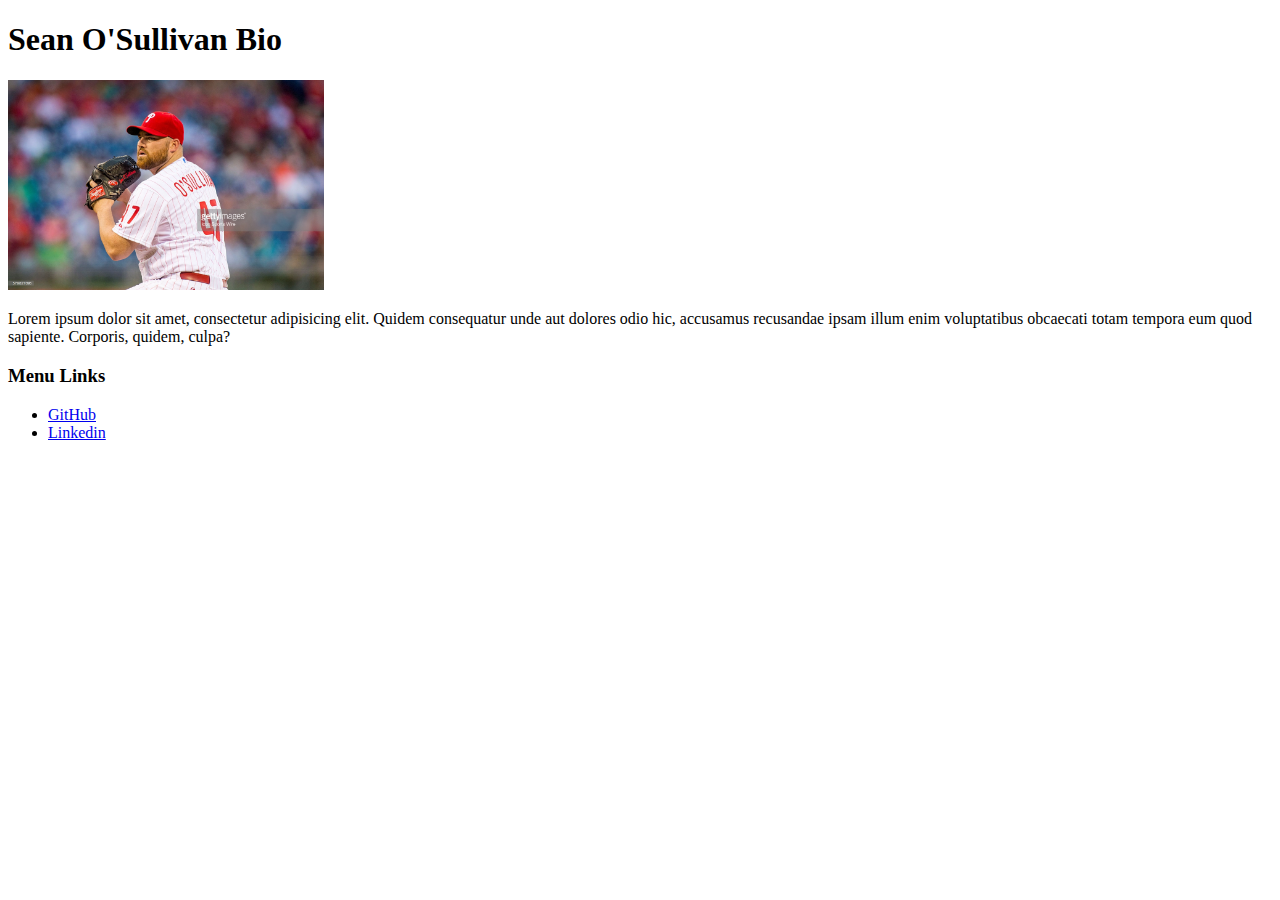
==== index.html @ e895655d "rename html" ====
<!DOCTYPE html>
<html>
<head>
	<title>Student Bio</title>

	<!-- Linking CSS -->
	<link rel="stylesheet" type="text/css" href="css/style.css">
    
</head>
<body>
  <h1>Sean O'Sullivan Bio</h1>

  <img src="img/osullivan.jpg" alt="BIO Picture" width="25%">

  <p>Lorem ipsum dolor sit amet, consectetur adipisicing elit. Quidem consequatur unde aut dolores odio hic, accusamus recusandae ipsam illum enim voluptatibus obcaecati totam tempora eum quod sapiente. Corporis, quidem, culpa?</p>

  <h3>Menu Links</h3>
  <ul>
    <li><a href="https://github.com/sosulliv">GitHub</a></li>
    <li><a href="https://www.linkedin.com/in/seanmosullivan/">Linkedin</a></li>
  </ul>


</body>
</html>
---- css/style.css ----
#box {
	height: 150px; 
	width: 150px; 
	background-color: orange; 
	margin: 25px;
}
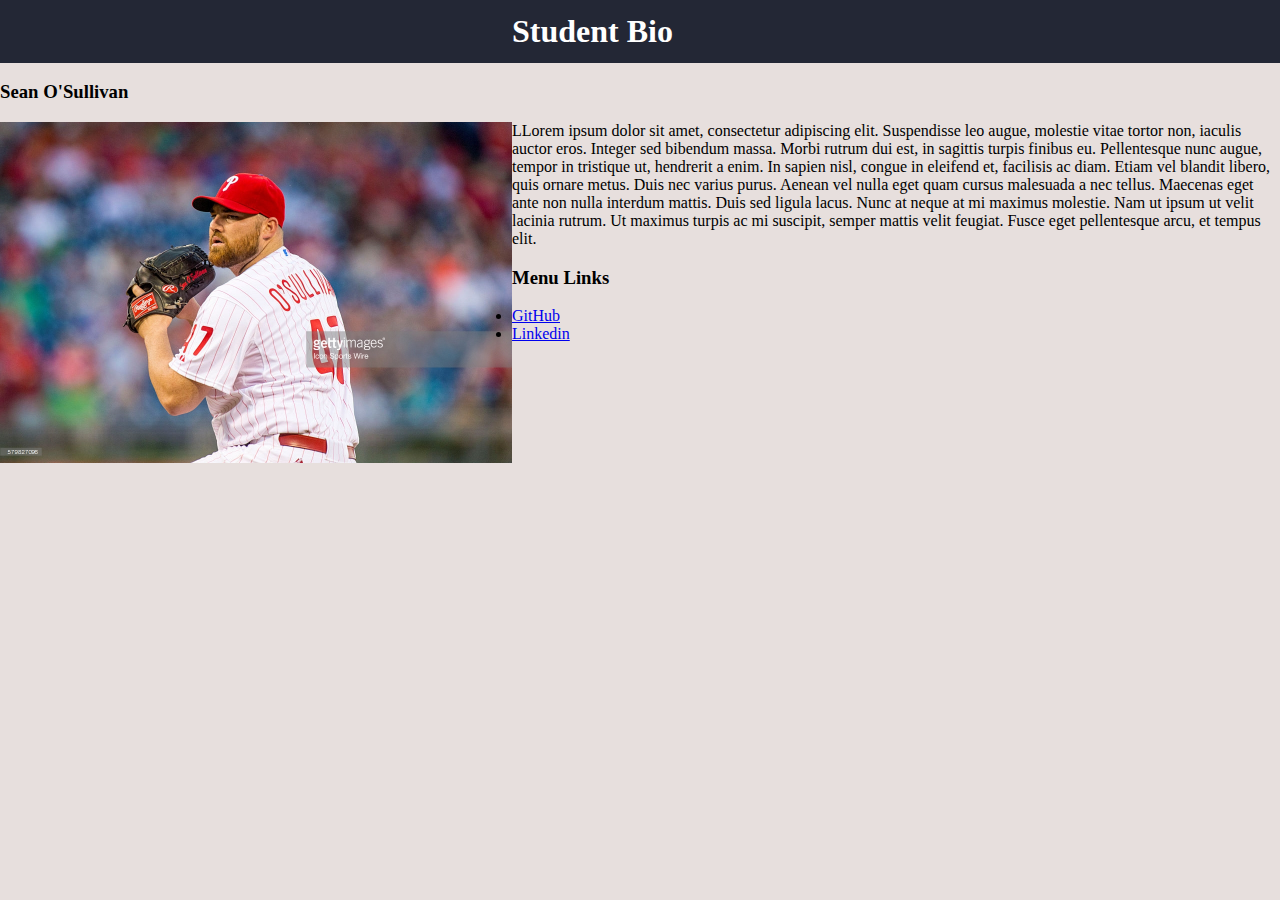
==== commit b23d7c6b: "header format" ====
--- a/index.html
+++ b/index.html
@@ -5,14 +5,40 @@
 
 	<!-- Linking CSS -->
 	<link rel="stylesheet" type="text/css" href="css/style.css">
-    
+
+  
 </head>
-<body>
-  <h1>Sean O'Sullivan Bio</h1>
 
-  <img src="img/osullivan.jpg" alt="BIO Picture" width="25%">
 
-  <p>Lorem ipsum dolor sit amet, consectetur adipisicing elit. Quidem consequatur unde aut dolores odio hic, accusamus recusandae ipsam illum enim voluptatibus obcaecati totam tempora eum quod sapiente. Corporis, quidem, culpa?</p>
+<body >
+
+  <header>
+   
+      <h1 class="header_style">Student Bio</h1>  
+
+   
+
+ </header>
+
+
+
+
+
+
+
+
+
+
+  <div>
+    <h3>Sean O'Sullivan<h3>
+
+    <img src="img/osullivan.jpg" alt="BIO Picture"  class="profile_pic">
+
+  </div>
+
+  <p>LLorem ipsum dolor sit amet, consectetur adipiscing elit. Suspendisse leo augue, molestie vitae tortor non, iaculis auctor eros. Integer sed bibendum massa. Morbi rutrum dui est, in sagittis turpis finibus eu. Pellentesque nunc augue, tempor in tristique ut, hendrerit a enim. In sapien nisl, congue in eleifend et, facilisis ac diam. Etiam vel blandit libero, quis ornare metus. Duis nec varius purus. Aenean vel nulla eget quam cursus malesuada a nec tellus. Maecenas eget ante non nulla interdum mattis. Duis sed ligula lacus. Nunc at neque at mi maximus molestie. Nam ut ipsum ut velit lacinia rutrum. Ut maximus turpis ac mi suscipit, semper mattis velit feugiat. Fusce eget pellentesque arcu, et tempus elit.
+
+</p>
 
   <h3>Menu Links</h3>
   <ul>
--- a/css/style.css
+++ b/css/style.css
@@ -1,6 +1,43 @@
-#box {
-	height: 150px; 
-	width: 150px; 
-	background-color: orange; 
-	margin: 25px;
-}+
+
+
+
+.header_style {
+   
+    background-color:#232735;
+    color:#fff!important;
+
+
+  color: white;
+
+  padding: 1% 40% 1% 40% ;
+
+    margin: 0px;
+    
+
+}
+
+
+
+
+
+.profile_pic {
+
+
+	
+    float: left ;
+    height: 40%;
+    width: 40%;
+}
+
+body {
+	 margin: 0px;
+     
+    background-color:#E7DFDD;
+}
+
+
+
+
+
+
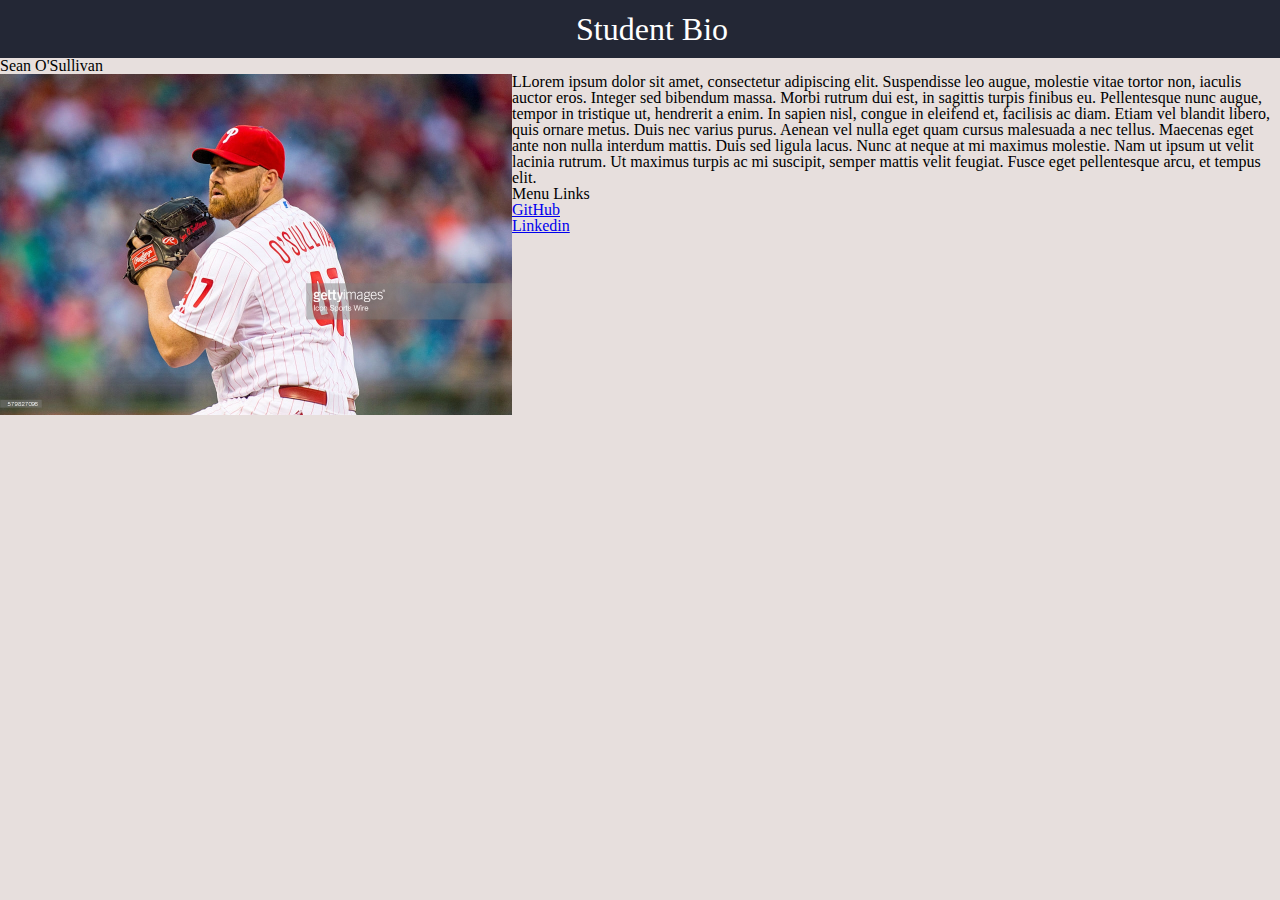
==== commit 03c2ac18: "header format" ====
--- a/index.html
+++ b/index.html
@@ -4,6 +4,7 @@
 	<title>Student Bio</title>
 
 	<!-- Linking CSS -->
+  <link rel="stylesheet" type="text/css" href="css/reset.css">
 	<link rel="stylesheet" type="text/css" href="css/style.css">
 
   
--- a/css/style.css
+++ b/css/style.css
@@ -4,16 +4,13 @@
 
 .header_style {
    
-    background-color:#232735;
-    color:#fff!important;
-
-
-  color: white;
-
-  padding: 1% 40% 1% 40% ;
-
-    margin: 0px;
-    
+				background-color:#232735;
+    			color:#fff!important;
+  				color: white;
+  			    padding: 1% 45% 1% 45% ;
+     			overflow: hidden;
+    			white-space: nowrap;
+    			font-size: 200%;
 
 }
 
@@ -31,7 +28,7 @@
 }
 
 body {
-	 margin: 0px;
+	
      
     background-color:#E7DFDD;
 }
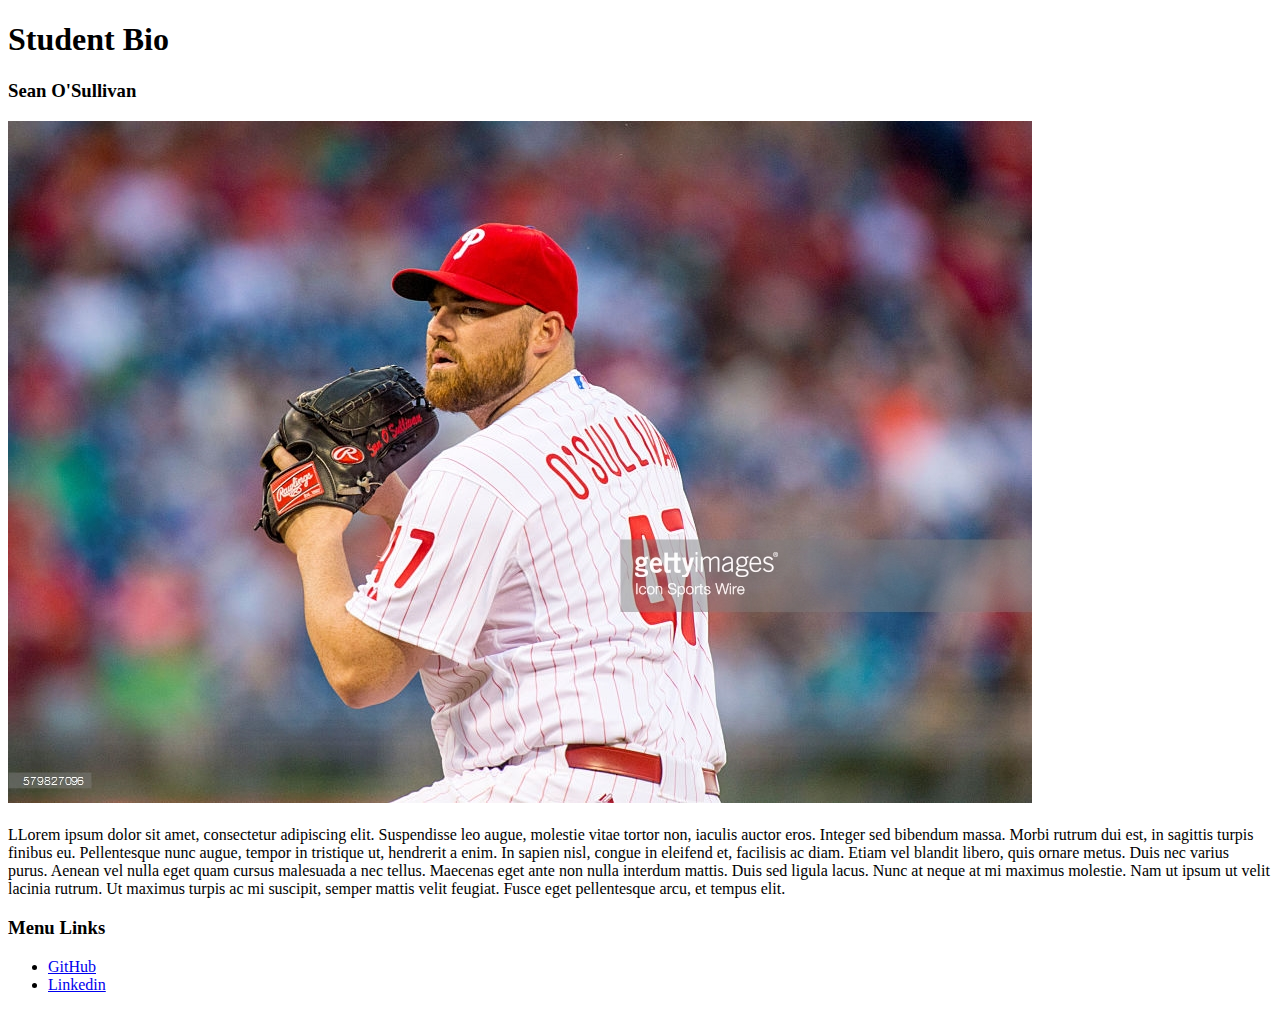
==== commit 556462ab: "add assets folder" ====
--- a/index.html
+++ b/index.html
@@ -4,8 +4,8 @@
 	<title>Student Bio</title>
 
 	<!-- Linking CSS -->
-  <link rel="stylesheet" type="text/css" href="css/reset.css">
-	<link rel="stylesheet" type="text/css" href="css/style.css">
+  <link rel="stylesheet" type="text/css" href="assets/css/reset.css">
+	<link rel="stylesheet" type="text/css" href="assets/css/style.css">
 
   
 </head>
@@ -33,7 +33,7 @@
   <div>
     <h3>Sean O'Sullivan<h3>
 
-    <img src="img/osullivan.jpg" alt="BIO Picture"  class="profile_pic">
+    <img src="assets/img/osullivan.jpg" alt="BIO Picture"  class="profile_pic">
 
   </div>
 
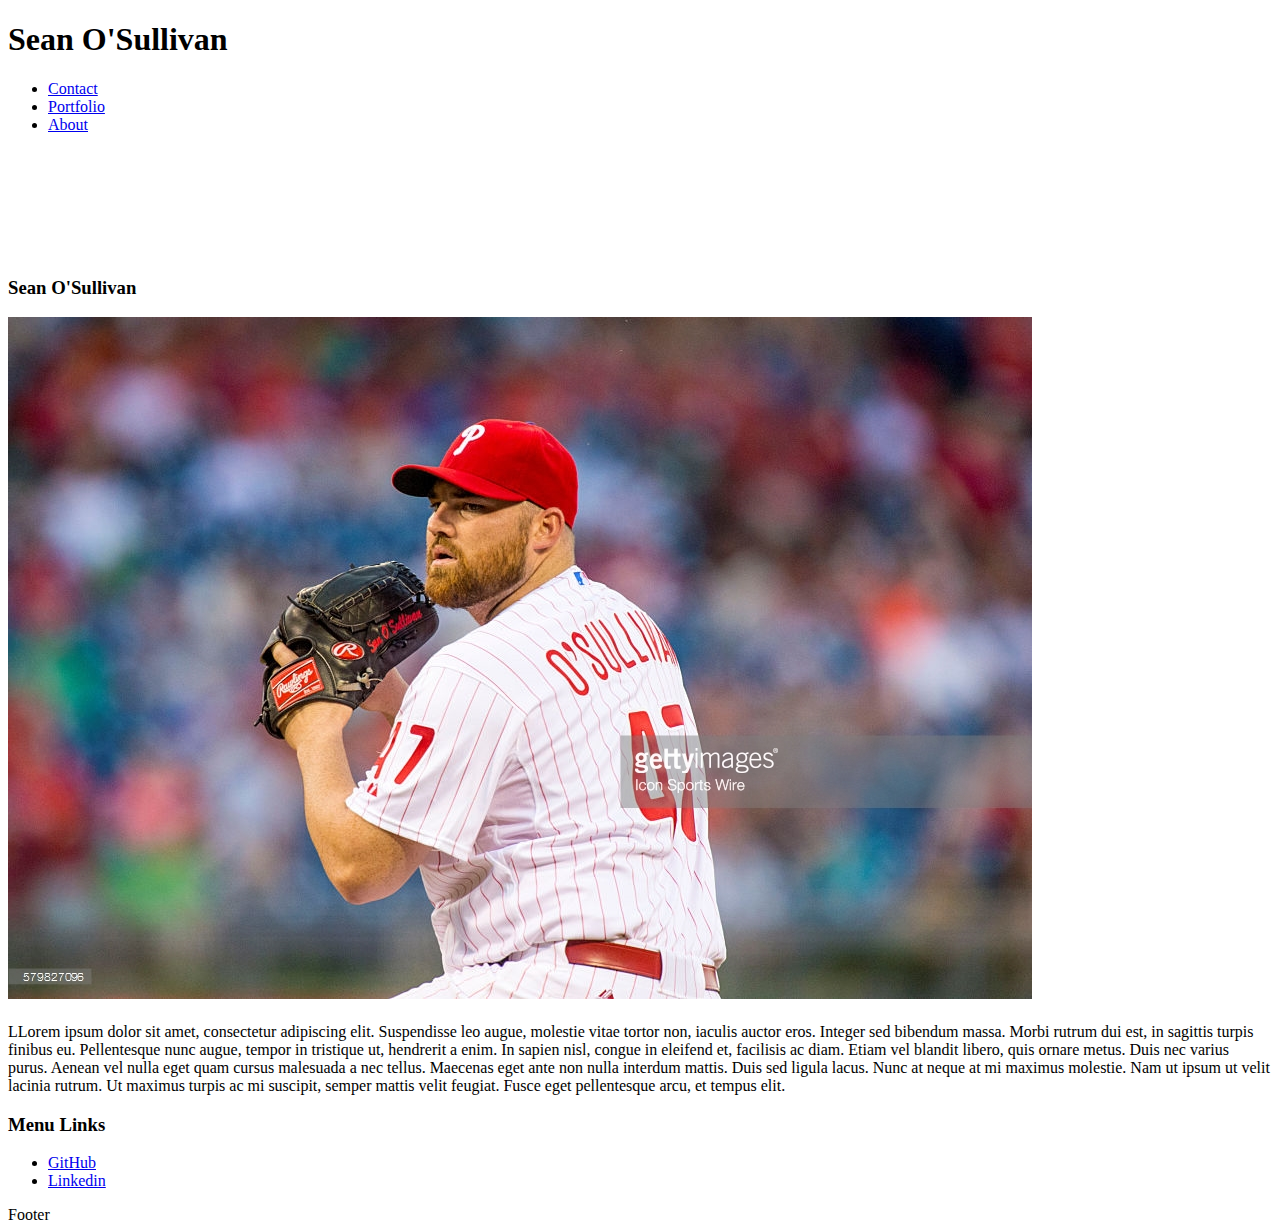
==== commit 568b4bfa: "header" ====
--- a/index.html
+++ b/index.html
@@ -13,22 +13,35 @@
 
 <body >
 
-  <header>
-   
-      <h1 class="header_style">Student Bio</h1>  
+<header>
+  <div >
 
-   
+  <h1 class="header_title_style">Sean O'Sullivan</h1>
 
- </header>
+  </div>
+
+
+
+    <div class="nav">
+
+      <ul>
+        
+        <li class="contact"><a href="contact.html">Contact</a></li>
+        <li class="contact"><a href="portfolio.html">Portfolio</a></li>
+        <li class="about"><a class="active" href="index.html">About</a></li>
+
+      </ul>
+    </div>
+ 
+</header>
 
 
 
 
 
+<br> <br><br> <br><br> <br>
 
-
-
-
+<div>
 
   <div>
     <h3>Sean O'Sullivan<h3>
@@ -47,6 +60,10 @@
     <li><a href="https://www.linkedin.com/in/seanmosullivan/">Linkedin</a></li>
   </ul>
 
+</div>
 
+<footer class="sticky">
+  Footer 
+</footer>
 </body>
 </html>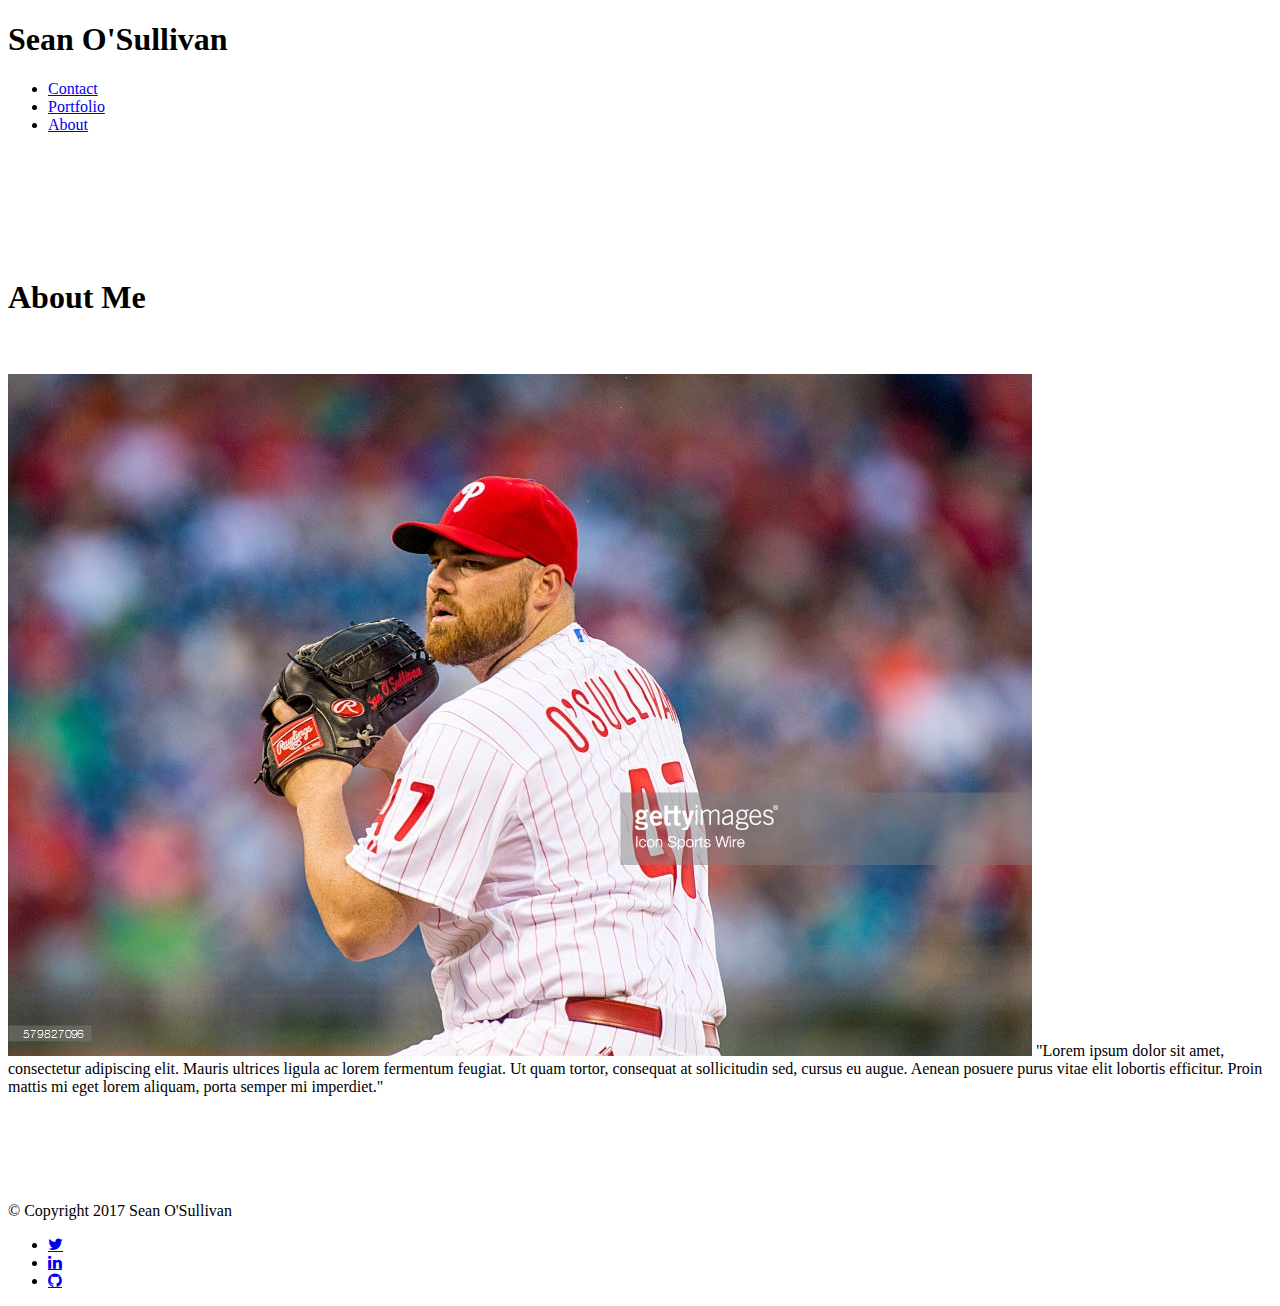
==== commit d7ab66d6: "contact form complete" ====
--- a/index.html
+++ b/index.html
@@ -6,64 +6,70 @@
 	<!-- Linking CSS -->
   <link rel="stylesheet" type="text/css" href="assets/css/reset.css">
 	<link rel="stylesheet" type="text/css" href="assets/css/style.css">
-
+  <link rel="stylesheet" href="https://cdnjs.cloudflare.com/ajax/libs/font-awesome/4.7.0/css/font-awesome.min.css">
+ 
   
 </head>
 
 
 <body >
+<div class="content">
+    <div class="content-inside">
+        <header>
+            
+            <div >
+              <h1 class="header_title_style">Sean O'Sullivan</h1>
+            </div>
 
-<header>
-  <div >
+              <div class="nav">
+                  <ul>
+                    
+                    <li class="contact"><a href="contact.html">Contact</a></li>
+                    <li class="contact"><a href="portfolio.html">Portfolio</a></li>
+                    <li class="about"><a class="active" href="index.html">About</a></li>
 
-  <h1 class="header_title_style">Sean O'Sullivan</h1>
-
-  </div>
-
-
-
-    <div class="nav">
-
-      <ul>
-        
-        <li class="contact"><a href="contact.html">Contact</a></li>
-        <li class="contact"><a href="portfolio.html">Portfolio</a></li>
-        <li class="about"><a class="active" href="index.html">About</a></li>
-
-      </ul>
-    </div>
- 
-</header>
-
-
-
-
+                  </ul>
+              </div>
+         
+        </header>
 
 <br> <br><br> <br><br> <br>
 
-<div>
+<section>
+         <div class="main-content">
+            <h1 class="about_me">About Me</h1>
+          <br> <br> 
+          <img src="assets/img/osullivan.jpg" alt="Profile Image" class="profile_pic">
+          "Lorem ipsum dolor sit amet, consectetur adipiscing elit. Mauris ultrices ligula ac lorem fermentum feugiat. Ut quam tortor, consequat at sollicitudin sed, cursus eu augue. Aenean posuere purus vitae elit lobortis efficitur. Proin mattis mi eget lorem aliquam, porta semper mi imperdiet." 
+          
 
-  <div>
-    <h3>Sean O'Sullivan<h3>
-
-    <img src="assets/img/osullivan.jpg" alt="BIO Picture"  class="profile_pic">
-
+        
+        </div>
+  </section>
+      <br> <br><br> <br><br> 
+    </div>
   </div>
 
-  <p>LLorem ipsum dolor sit amet, consectetur adipiscing elit. Suspendisse leo augue, molestie vitae tortor non, iaculis auctor eros. Integer sed bibendum massa. Morbi rutrum dui est, in sagittis turpis finibus eu. Pellentesque nunc augue, tempor in tristique ut, hendrerit a enim. In sapien nisl, congue in eleifend et, facilisis ac diam. Etiam vel blandit libero, quis ornare metus. Duis nec varius purus. Aenean vel nulla eget quam cursus malesuada a nec tellus. Maecenas eget ante non nulla interdum mattis. Duis sed ligula lacus. Nunc at neque at mi maximus molestie. Nam ut ipsum ut velit lacinia rutrum. Ut maximus turpis ac mi suscipit, semper mattis velit feugiat. Fusce eget pellentesque arcu, et tempus elit.
+  <footer class="footer">
+    
+   
 
-</p>
+    <p class="copyright">© Copyright 2017 Sean O'Sullivan </a></a> </p>
+    
+    
 
-  <h3>Menu Links</h3>
-  <ul>
-    <li><a href="https://github.com/sosulliv">GitHub</a></li>
-    <li><a href="https://www.linkedin.com/in/seanmosullivan/">Linkedin</a></li>
-  </ul>
+    <ul class="buttons">
+                    
+      
+       <li><a href="#" class="fa fa-twitter"></a></li>
+       <li><a href="#" class="fa fa-linkedin"></a></li>
+       <li><a href="#" class="fa fa-github"></a></li>
 
-</div>
+    </ul>
+    
 
-<footer class="sticky">
-  Footer 
-</footer>
+  </footer>
 </body>
-</html>+</html>
+
+
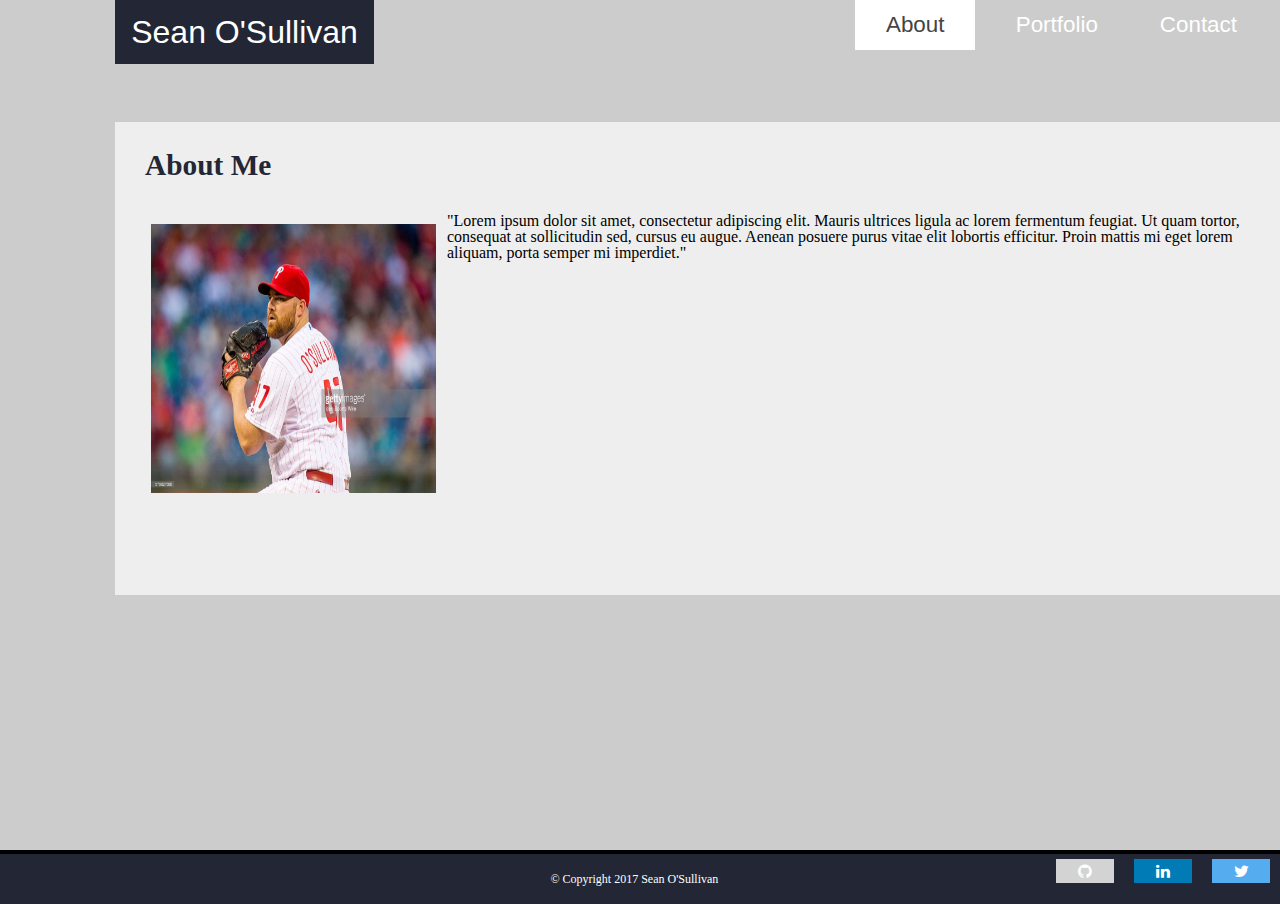
==== commit 6f667b0a: "postcleanup" ====
--- a/index.html
+++ b/index.html
@@ -7,6 +7,9 @@
   <link rel="stylesheet" type="text/css" href="assets/css/reset.css">
 	<link rel="stylesheet" type="text/css" href="assets/css/style.css">
   <link rel="stylesheet" href="https://cdnjs.cloudflare.com/ajax/libs/font-awesome/4.7.0/css/font-awesome.min.css">
+
+  <meta charset="UTF-8">
+
  
   
 </head>
@@ -61,9 +64,9 @@
     <ul class="buttons">
                     
       
-       <li><a href="#" class="fa fa-twitter"></a></li>
-       <li><a href="#" class="fa fa-linkedin"></a></li>
-       <li><a href="#" class="fa fa-github"></a></li>
+       <li><a href="https://twitter.com/sosulliv1" class="fa fa-twitter"></a></li>
+       <li><a href="https://www.linkedin.com/in/seanmosullivan" class="fa fa-linkedin"></a></li>
+       <li><a href="https://github.com/sosulliv/" class="fa fa-github"></a></li>
 
     </ul>
     
--- a/assets/css/style.css
+++ b/assets/css/style.css
@@ -0,0 +1,334 @@
+
+
+body {
+  margin: 0;
+  padding: 0;
+  background: #ccc;
+}
+
+/*Navigation set up*/
+ 
+.nav ul {
+  list-style: none;
+  background-color: #444;
+  text-align: center;
+  padding: 0;
+  margin: 0;
+}
+.nav li {
+  font-family: 'Oswald', sans-serif;
+  font-size: 1.2em;
+  line-height: 40px;
+  height: 40px;
+  border-bottom: 1px solid #888;
+}
+ 
+.nav a {
+  text-decoration: none;
+  color: #fff;
+  display: block;
+  transition: .3s background-color;
+}
+ 
+.nav a:hover {
+  background-color: #232735;
+}
+ 
+.nav a.active {
+  background-color: #fff;
+  color: #444;
+  cursor: default;
+}
+ 
+@media screen and (min-width: 600px) {
+  .nav li {
+    width: 120px;
+    border-bottom: none;
+    height: 50px;
+    line-height: 50px;
+    font-size: 1.4em;
+  }
+ 
+  /* Option 1 - Display Inline ≈ */
+  .nav li {
+    display: inline-block;
+    margin-right: -4px;
+     float: right;
+     padding-right: 2%;
+  }
+ 
+
+ /*Header set up*/
+
+ 
+.header_style {
+   
+				background-color:#232735;
+				
+
+}
+
+
+
+.header_title_style {
+   
+  				color: white;
+    			font-size: 200%;
+    			float: left;
+    			padding: 1.25% 1.25%;
+    			background-color:#232735;
+    			margin: 0% 9%;
+    			font-family: 'Oswald', sans-serif;
+    			
+
+}
+
+
+
+
+
+/*Content set up*/
+
+html, body {
+  height: 100%;
+  margin: 0;
+
+}
+.content {
+  min-height: 100%;
+}
+.content-inside {
+   padding: 0% 0% 0% 0%;
+  padding-bottom: 50px;
+}
+
+
+
+.main-content  {
+  position: relative;
+  
+/*
+  
+  padding: 20px;
+   margin-bottom: 1%;
+  */
+  height: 28em;
+  padding: 1% ;
+
+  text-align: left;
+  background: #eee;
+  margin-left: 9%;
+  
+  margin-top: 2%;
+}
+
+/*Footer setup */
+
+.footer {
+  height: 50px;
+  margin-top: -50px;
+  background-color:#232735;
+  border-top: solid 4px ;
+  position: relative;
+}
+
+.copyright {
+
+	color: white;
+	text-align: center;
+	font-size: 9pt;
+	padding: 1.5%;
+	position: relative;
+	float: left  ;
+	padding-left: 43%
+}
+
+
+
+
+/* About Me */
+
+
+.about_me {
+
+	color: #232735;
+	text-align: left;
+	font-size: 22pt;
+	font-weight: bold;
+	padding-top: 1.5% ;
+	padding-left: 1.5% ;
+	padding-bottom: 0% ;
+
+}
+
+
+.about_me_content {
+	margin-left: 3%; 
+	font:16px/1.25 sans-serif; 
+	color:#4CB3E8; 
+   
+}
+
+
+.profile_pic{
+
+	height:60%;
+	width:25%;
+	padding-left: 1%;
+	float: left;
+	position: relative;
+	margin: 1%;
+
+}
+
+
+/* Social Media Buttons */
+
+.buttons {
+   position: relative;
+  padding-left: 0%;
+}
+
+.fa {
+  padding: 4px;
+  font-size: 30px;
+  width: 50px;
+  text-align: center;
+  text-decoration: none;
+  margin: 5px 10px;
+  float: right;
+}
+
+
+}
+
+.fa:hover {
+    opacity: 0.7;
+}
+
+.fa-facebook {
+  background: #3B5998;
+  color: white;
+}
+
+.fa-twitter {
+  background: #55ACEE;
+  color: white;
+}
+
+.fa-linkedin {
+  background: #007bb5;
+  color: white;
+}
+
+.fa-github {
+  background: lightgrey;
+  color: white;
+}
+
+
+
+/*Contact Form*/
+
+input[type=text], select, textarea {
+    width: 100%;
+    padding: 12px;
+    border: 1px solid #ccc;
+    border-radius: 4px;
+    box-sizing: border-box;
+    margin-top: 6px;
+    margin-bottom: 16px;
+    resize: vertical;
+}
+
+input[type=submit] {
+    background-color: #4CAF50;
+    color: white;
+    padding: 12px 20px;
+    border: none;
+    border-radius: 4px;
+    cursor: pointer;
+}
+
+input[type=submit]:hover {
+    background-color: #45a049;
+}
+
+.container {
+    border-radius: 5px;
+    background-color: #f2f2f2;
+    margin: 1.5% 45% 1% 1%;
+    padding: 1%;
+    position: relative;
+}
+
+.contact_form {
+               color: black;
+	text-align: left;
+	font-size: 18pt;
+	font-weight: bold;
+
+	padding: 1% ;
+	margin: -1% 1% 1% 1%;
+	position: relative;
+
+}
+
+
+/*Portfolio Image Gallery*/
+
+.gallery {
+  width: 640px;
+  margin: 0 auto;
+  padding: 1%;
+  background: #fff;
+  box-shadow: 0 1px 2px rgba(0,0,0,.3);
+  position: relative;
+}
+
+.gallery > div {
+  position: relative;
+  float: left;
+  padding: 5px;
+}
+
+.gallery > div > a > img {
+  display: block;
+  width: 200px;
+  transition: .1s transform;
+  transform: translateZ(0); /* hack */
+}
+
+.gallery > div:hover {
+  z-index: 1;
+}
+
+.gallery > div:hover > img {
+  transform: scale(1.7,1.7);
+  transition: .3s transform;
+}
+
+.cf:before, .cf:after {
+  display: table;
+  content: "";
+  line-height: 0;
+}
+
+.cf:after {
+  clear: both;
+}
+
+
+
+
+.portfolio_title {
+               color: black;
+	text-align: left;
+	font-size: 18pt;
+	font-weight: bold;
+
+	padding: 1% ;
+	margin: -1% 1% 1% 1%;
+	position: relative;
+
+}
